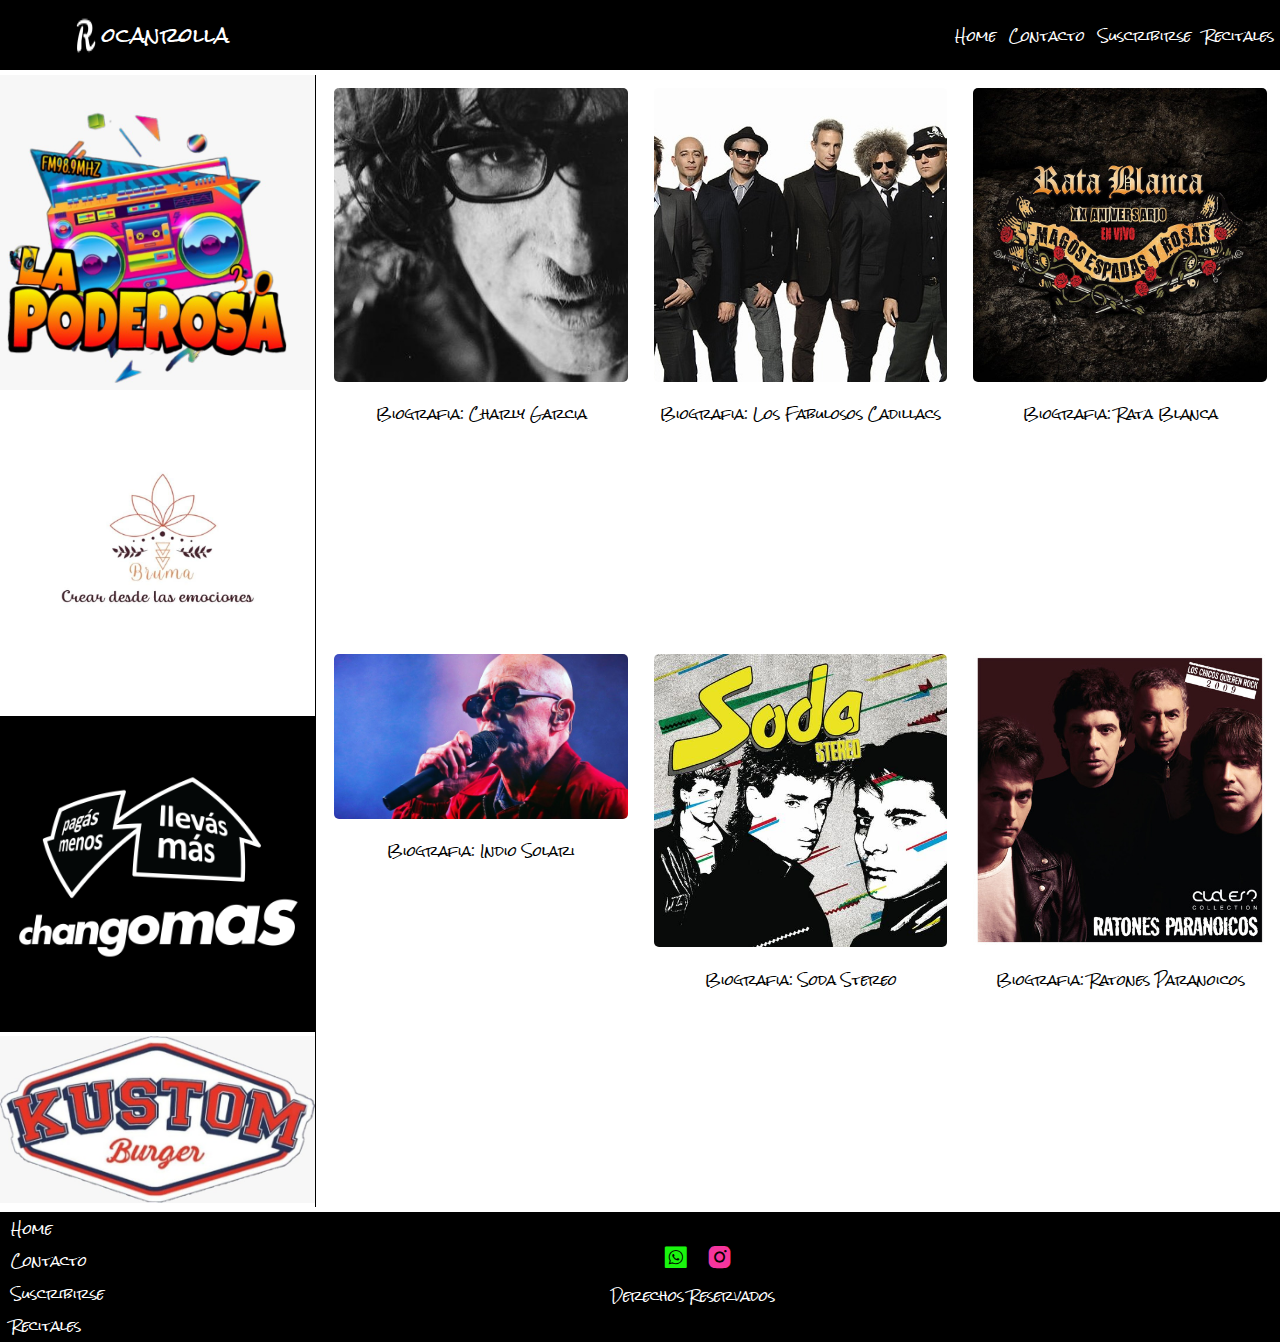
==== index.html @ 93317f5b "Cambios en Carrousel" ====
<!DOCTYPE html>
<html lang="en">
<head>
    <meta charset="UTF-8">
    <meta http-equiv="X-UA-Compatible" content="IE=edge">
    <meta name="viewport" content="width=device-width, initial-scale=1.0">
    <link rel="apple-touch-icon" sizes="180x180" href="favicon/apple-touch-icon.png">
    <link rel="icon" type="image/png" sizes="32x32" href="favicon/favicon-32x32.png">
    <link rel="icon" type="image/png" sizes="16x16" href="favicon/favicon-16x16.png">
    <link rel="manifest" href="favicon/site.webmanifest">
    <link href='https://unpkg.com/boxicons@2.1.4/css/boxicons.min.css' rel='stylesheet'>
    <link rel="stylesheet" href="css/estilo.css">
    <link rel="shortcut icon" href="favicon/favicon.ico" type="image/x-icon">
    <!-- google fonts -->
    <link rel="preconnect" href="https://fonts.googleapis.com">
    <link rel="preconnect" href="https://fonts.gstatic.com" crossorigin>
    <link href="https://fonts.googleapis.com/css2?family=Rock+Salt&family=Ysabeau:wght@1;300&display=swap" rel="stylesheet">    
    <title>Rockanrolla</title>
</head>
<body>
    <header class="header"> 
        <h1>Rockanrolla</h1>
        <nav class="dropdown1">
            <img id="boton1" src="img/pngegg.png" alt="Menu">
            <div class="dropdown-content1">
              <a href="index.html">Home</a>            
              <a href="contacto.html">Contacto</a>
              <a href="suscribirse.html">Suscribirse</a>
              <a href="#recitales.html">Recitales</a>
              
             </div>
        </nav>
        <div class="blank">
            <img src="favicon/favicon-32x32.png" alt="icono Rockanrolla">
            <p><a href="./index.html">ocanrolla</a></p>
        </div>
        <nav class="nav">
            <div><a href="./index.html">Home</a></div>
            <div><a href="./contacto.html">Contacto</a></div>
            <div><a href="./suscribirse.html">Suscribirse</a></div>
            <div><a href="#recitales.html">Recitales</a></div>
        </nav>
      
    </header>
    <aside class="aside">
        <div class="propaganda">
            <a href="http://www.radiotvlapoderosa.com.ar/"><img src="img/lapoderosa.jpeg" alt="imagen La Poderosa FM"></a>
            <a href="https://brumasahumerios.netlify.app/"><img src="img/bruma.jpeg" alt=""></a>
            <a href="https://www.masonline.com.ar/"><img src="img/changomas.png" alt=""></a>
            <a href="https://codocodog7.github.io/"><img src="img/kustom_burguer.jpg" alt=""></a>
        </div>
        <div id="carrusel-contenido">
            <div id="carrusel-caja">
                <div class="carrusel-elemento">
                    <a href="https://brumasahumerios.netlify.app/"> <img class="imagenes" src="img/bruma.jpeg" ></a>
                </div>
                <div class="carrusel-elemento">   
                    <a href="https://www.masonline.com.ar/"><img class="imagenes" src="img/changomas.png"></a>
                </div>
                <div class="carrusel-elemento">   
                    <a href="http://www.radiotvlapoderosa.com.ar/"><img class="imagenes" src="img/lapoderosa.jpeg"></a>
                </div>
                <div class="carrusel-elemento">   
                    <a href="https://codocodog7.github.io/"><img class="imagenes" src="img/kustom_burguer.jpg"></a>
                </div>
            </div>
        </div>
    </aside>
    <main class="main">
        <section class="section">    
            <a href="./charlygarcia.html"><img src="img/CharlyGarcia.jpg" alt="foto Charly Garcia" class="animada"></a>
            <p>Biografia: Charly Garcia</p>
        </section>  
        <section class="section">  
            <a href="./fabulosos.html"><img src="img/fabulososCadillacs.jpg" alt="foto Los Fabulosos Cadillacs"></a>
                <p>Biografia: Los Fabulosos Cadillacs</p>
        </section>    
        <section class="section"> 
            <a href="./ratablanca.html"><img src="img/rataBlanca.jpg" alt="foto Rata Blanca"></a>
            <p>Biografia: Rata Blanca</p>
        </section>  
        <section class="section">         
            <a href="./indiosolari.html"><img src="img/indioSolari.jpg" alt="foto Indio Solari"></a>
            <p>Biografia: Indio Solari</p>
        </section>   
        <section class="section"> 
            <a href="./sodastereo.html"><img src="img/sodaStereo.jpg" alt="foto Soda Stereo"></a>
            <p>Biografia: Soda Stereo</p>
        </section> 
        <section class="section">    
            <a href="./ratones.html"><img src="img/ratonesParanoicos.jpg" alt="Ratones Paranoicos"></a>
            <p>Biografia: Ratones Paranoicos</p>
        </section>     
        
    </main>

    <footer class="footer">
        <div class=" footernav">
            <div><a href="index.html">Home</a></div>
            <div><a href="contacto.html">Contacto</a></div>
            <div><a href="suscribirse.html">Suscribirse</a></div>
            <div><a href="#">Recitales</a></div> 
        </div>
        <div class="ico">
            <a href="https://wa.me/541134683300"><i class='bx bxl-whatsapp-square bx-md' style='color:#1af50e' ></i></a>
            <a href="https://www.instagram.com/drughieri/"><i class='bx bxl-instagram-alt bx-md' style='color:#f5359d'  ></i></a>
            <p>Derechos Reservados</p>
        </div>
    </footer>
</body>
</html>
---- css/estilo.css ----
*{
 padding: 0%;
 margin: 0%;
 font-size: small;
/* font-family: 'Ysabeau', sans-serif; */
}

body {
    display: grid;
    min-height: 100%;
    grid-template-columns: repeat(12, 1fr);
    grid-template-rows: 150px,auto,auto,1fr;
    grid-gap: 5px;
}
h1 {
    font-family: 'Rock Salt', cursive;
    display:none;
    font-weight: bold;
}
.header {
    font-family: 'Rock Salt', cursive;
    display: flex;
    justify-content: flex-end;
    flex-direction: row;
    align-items: center;
    grid-column: 1/-1;
    background-color: black;
    grid-row: 1/2;
    padding-left: 1em;
}
 .header p{
    font-family: 'Rock Salt', cursive;
    color: white;
    align-self: center;
}
header p a {font-family: 'Rock Salt', cursive;
    color: white;
    align-self: center;
    font-size: 1em;
    text-decoration: none;
}
.blank {
    justify-content: flex-end;
    display: inline-flex;
    width:40em;
}
.blank p {
    font-size: 1.5em;
}
.nav {
    width: 100%;
    justify-self: right;
    display: flex;
    justify-content: flex-end;
    align-self: center;
    align-items: center;
}
.nav div {
    display: none;
    padding: 0.5 em;
    margin: 0.5em;

}
.nav div a {
    color: white;
    text-decoration: none;
}

.dropdown1 {
    justify-self: flex-start;
    margin: 0.5;
    padding: 0;
    font-size: 2em;
    display: inline-block;
    position: relative;
    z-index: 3;
  }


  #boton1 {
    margin-top: 0;
    padding: 0.5em;
    font-size: 0.5em;
    background-color:gray;
    border-radius: 5px;
    width: 1em;
  }

.dropdown-content1 {

    display: none;
    position: absolute;
    width: 600%;
    overflow: auto;
    box-shadow: 0px 10px 10px 0px rgba( 0,0,0,1);
  }
.dropdown1:hover .dropdown-content1 {
    display: block;
}

.dropdown-content1 a {
    display: block;
    background-color: grey;
    color: #000000;
    padding: 5px;
    text-decoration: none;
}

.dropdown-content1 a:hover {
    color: rgb(95, 6, 184);

}

.aside {
    grid-column: 1/-1;
    grid-row: 2/3;
    border-bottom: black solid 1px;
}

.aside .propaganda {display:none;}
#carrusel-caja {
    -moz-animation: automatizacion 15s infinite linear;
    -o-animation: automatizacion 15s infinite linear;
    -webkit-animation: automatizacion 15s infinite linear;
    animation: automatizacion 15s infinite linear;
    -webkit-transition: all 0.75s ease;
    -moz-transition: all 0.75s ease;
    -ms-transition: all 0.75s ease;
    -o-transition: all 0.75s ease;
    transition: all 0.75s ease;
    height: 300px;
    width: 300%;
}
#carrusel-contenido {
    display: block;
    margin: 0 auto;
    overflow: hidden;
    text-align: left;
}
.imagenes{
    height: 300px;
    width: 100%;
}
.carrusel-elemento {
    float: left;
    width: 33.333%;
}
@-moz-keyframes automatizacion {
    0% {
        margin-left: 0;
    }
    30% {
        margin-left: 0;
    }
    35% {
        margin-left: -100%;
    }
    65% {
        margin-left: -100%;
    }
    70% {
        margin-left: -200%;
    }
    95% {
        margin-left: -200%;
    }
    100% {
        margin-left: 0;
    }
}
@-webkit-keyframes automatizacion {
    0% {
        margin-left: 0;
    }
    30% {
        margin-left: 0;
    }
    35% {
        margin-left: -100%;
    }
    65% {
        margin-left: -100%;
    }
    70% {
        margin-left: -200%;
    }
    95% {
        margin-left: -200%;
    }
    100% {
        margin-left: 0;
    }
}
@keyframes automatizacion {
    0% {
        margin-left: 0;
    }
    30% {
        margin-left: 0;
    }
    35% {
        margin-left: -100%;
    }
    65% {
        margin-left: -100%;
    }
    70% {
        margin-left: -200%;
    }
    95% {
        margin-left: -200%;
    }
    100% {
        margin-left: 0;
    }
}
@media screen and ( min-width:610px) {
    #carrusel-caja {
        display:none;
    }
    
}
.main {
    font-family: 'Rock Salt', cursive;
    grid-column: 1/-1;
    grid-row: 3/4;
    display: flex;
    flex-direction: column;

}

.section {
    margin-top: 1em;
    max-width: 100%;

}
.section img {
    width: 100%;
    position: relative;
    left: 0;
    transition: transform 0.5s ease-in-out;
}

.section p{
    color: black;
    text-align: center;
}
.section ul  {
    margin-top: 0.5em;
    text-align: left;
    font-size: 1em;
    font-weight: bold;
}
.section ul li {
    font-size: 0.9em;
    font-weight: normal;
}
.article {
    width:100%;
}
.article p {
    font-size: 1em;
    text-align: left;
    margin-bottom: 0.5em;
}

.article .literal {

    margin-top: 0.5em;
    margin-bottom: 0.5em;
    text-align: center;
    font-size: 0.8em;
    font-style: italic;
    background-color: rgb(172, 169, 169);
}

.main1 {
    margin-left:-5em;
    margin-top: 300px;
    width: 100%;
    grid-column: 1/12;
    grid-row: 3/4;
    display: flex;
    flex-direction: column; 
    
}

.main2 {
    margin-left:-5em;
    margin-top: 300px;
    width: 100%;
    grid-column: 1/12;
    grid-row: 2/4;
    display: flex;
    flex-direction: column; 
    font-size: 1.5em;
}

.section1 {
    width:120%;
    margin-top: 1em;
    

}
.section1 img {
    width: 100%;
    position: relative;
    left: 0;
}
.section1 iframe { width: 100%;
    height: auto;
}

.section1 p{
    color: black;
    text-align: left;
}
.section1 ul  {
    list-style: none;
    margin-top: 0.5em;
    text-align: left;
    font-size: 1em;
    font-weight: bold;
}
.section1 ul li {
    margin-top: 0.5em;
    font-size: 0.9em;
    font-weight: normal;
}
.section1 ul li a{
    text-decoration: none;
    color:blue;
}

.footer{
    display: flex;
    grid-column: 1/-1;
    grid-row: 4/5;
    background-color: #000000;
    color: white;
    font-family: 'Rock Salt', cursive;
}
.footer li {
    
    text-decoration: none;
}
.footer a {
    margin-left: 10px;
    text-decoration: none;
    color: white;
}
.footer .ico {
    align-self: center;
    text-align: center;
    width: 100%;

}
.footernav div {
    margin: 0.5px;
    padding: 0.5px;
}
.footernav div a {
    text-decoration: none;
}

/* Formulario: start */
.mainsuscripcion {

    grid-column: 1/-1;
    grid-row: 2/4;
    display: flex;
    flex-direction: column;
    align-items: left;
    


}
#suscripcion legend{
    font-family: 'Ysabeau', sans-serif;
}
form{

    font-family: 'Ysabeau', sans-serif;

    background-image:url(../img/fondo.jpg);
    background-size: cover;
    background-position: center;
    background-repeat: no-repeat;
    color: white;

}


      label {
        display: block;
        margin-bottom: 5px;

      }

      input[type="text"], input[type="email"], input[type="date"],input[type="password"], textarea {
        width: 80%;
        padding: 10px;
        margin-bottom: 20px;
        border-radius: 5px;
        border: 1px solid #cccccc9e;
        background-color: #efebeb;
      }
      input[type="submit"], button[type="reset"] {

        background-color: #122e27;
        color: #fff;
        border-radius: 5px;
        margin-bottom: 15px;
        padding: 10px 10px;
      }

/* Formulario: end */
    .section{
        margin: 1em;

    }
    .section img {
        border-radius: 5px;
        width: 100%;
    }

    .main1 {
        grid-column: 4/-1;
        grid-row: 2/4;
        display:flex;

    }
.alert {
    width: fit-content;
    font-size: 1.5em;
    color: red;
    background-color: white;
    border: 2px red solid;
    border-radius: 4px;
}
.alert-none{display: none;}


@media screen and (min-width:415px){

    .nav div{ display: inline;}
    .dropdown1 {display:none;}
    .blank { width:10em}
    .aside {
        grid-column: 1/4;
        grid-row: 2/4;
        display: flex;
        flex-direction: column;
        border-bottom: none;
        border-right: black solid 1px;

    }

    .main {
        grid-column: 4/-1;
        grid-row: 2/4;
        display: grid;
        grid-template-columns: repeat(3, 1fr);
        grid-template-rows: repeat (2, auto);
    }
    .main1 {
        grid-column: 4/-1;
        grid-row: 2/4;
        display:flex;
        justify-self: center;
        margin: 0;
    }
    .main2 {
        grid-column: 1/-1;
        grid-row: 2/4;
        display:flex;
        justify-self: center;
        margin: 0;
    }
    .section1 { width:100%;}
    .section1 iframe{
        width:100%;
        height: auto;
    }
    #carrusel-contenido {display: none;}
    .aside .propaganda {display: block;}
    .aside .propaganda img {width:100%}

@media screen and (min-width:615px){
    .header {height: 70px;}
    .nav div{ display: inline;}
    .dropdown1 {display:none;}
    .blank { width:20em}
    .aside {
        grid-column: 1/4;
        grid-row: 2/4;
    }
    .main {
        grid-column: 4/-1;
        grid-row: 2/4;
        display: grid;
        grid-template-columns: repeat(3, 1fr);
        grid-template-rows: repeat (2, auto);
    }

    .section{
        margin: 1em;

    }
    .section img {
        margin-bottom: 0.5em;
        border-radius: 5px;
        width: 100%;
    } */

    .main1 {
        grid-column: 4/-1;
        grid-row: 2/4;
        display:flex;
        justify-self: center;
    }
    .main2 {
        grid-column: 1/-1;
        grid-row: 2/4;
        display:flex;
        justify-self: center;
        margin: 0;
        height: 778px;
    }
    .section1 {
        width: 100%;
        margin: 0 auto}
    .section1 div {
        width:70%;
        margin: 0 auto;
        margin-bottom: 10px;}
    .section1 iframe{width:70%;
        
    }
    .article p {
        margin: 0.5em;
        text-align: left;}

    #animada{
        position: relative;
            animation-name: mover-imagen;
            animation-duration: 5s;
            animation-timing-function: ease-in-out;
            animation-iteration-count: infinite;
        }

        @keyframes mover-imagen {
            0% {
                left: 0;
            }

            100% {
                left: calc(100% - 200px);
            }

      }
      .section img:hover {
        transform: scale(1.1);}

}
/* Style Contacto */
#textoContacto p {
    font-family: 'Ysabeau', sans-serif;
    margin: 10px;
    text-align:center;
    font-size: larger;
    font-weight: bolder;
}

.contactos {
    font-family: 'Ysabeau', sans-serif;
    display: block;
    margin-left: 20px;
    margin-top: 8px;
}

.icono {
    margin-left: 10px;
    vertical-align: 35%;
}

#carrusel-contenido {display: none;}
.aside .propaganda {display: block;}
.aside .propaganda img {width:100%}
}
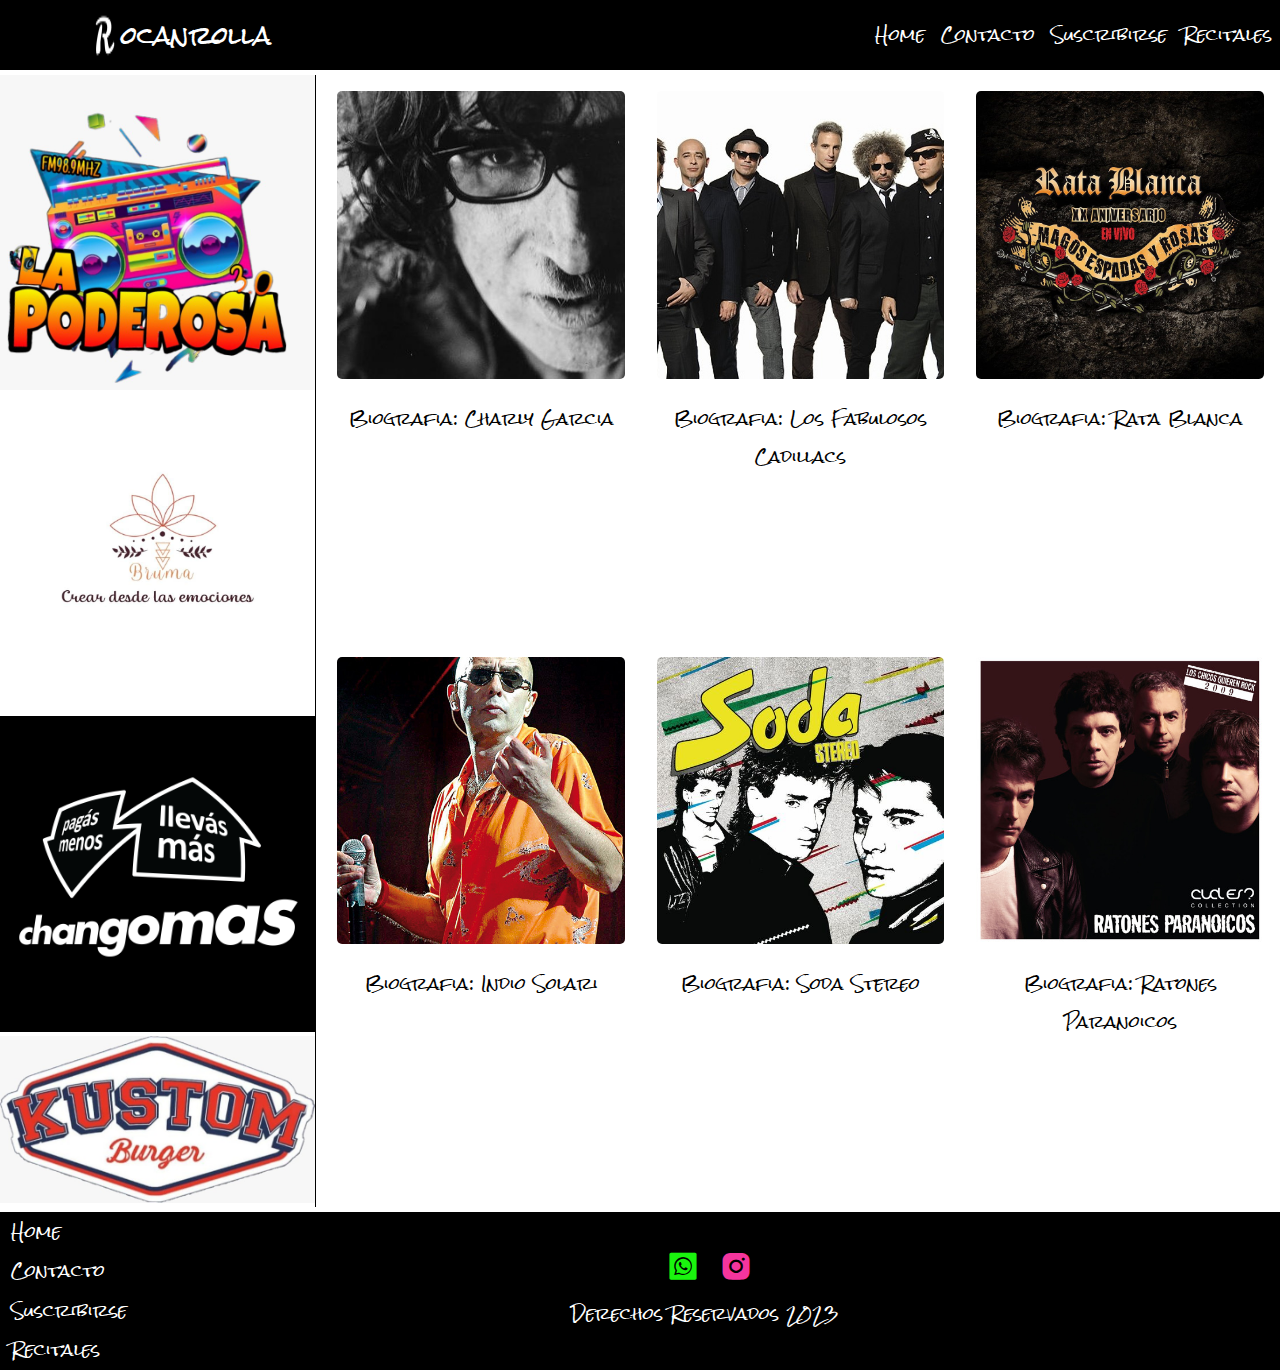
==== commit 8fc76de5: "Cambios Notacion" ====
--- a/index.html
+++ b/index.html
@@ -18,9 +18,12 @@
     <title>Rockanrolla</title>
 </head>
 <body>
+    <!-- Encabezado -->
     <header class="header"> 
         <h1>Rockanrolla</h1>
+        <!-- Menu Hamb -->
         <nav class="dropdown1">
+            <!-- Lista con links y boton -->
             <img id="boton1" src="img/pngegg.png" alt="Menu">
             <div class="dropdown-content1">
               <a href="index.html">Home</a>            
@@ -30,10 +33,12 @@
               
              </div>
         </nav>
+        <!-- Logo -->
         <div class="blank">
             <img src="favicon/favicon-32x32.png" alt="icono Rockanrolla">
             <p><a href="./index.html">ocanrolla</a></p>
         </div>
+        <!-- Menu normal -->
         <nav class="nav">
             <div><a href="./index.html">Home</a></div>
             <div><a href="./contacto.html">Contacto</a></div>
@@ -42,6 +47,7 @@
         </nav>
       
     </header>
+    <!-- Propagandas -->
     <aside class="aside">
         <div class="propaganda">
             <a href="http://www.radiotvlapoderosa.com.ar/"><img src="img/lapoderosa.jpeg" alt="imagen La Poderosa FM"></a>
@@ -49,6 +55,7 @@
             <a href="https://www.masonline.com.ar/"><img src="img/changomas.png" alt=""></a>
             <a href="https://codocodog7.github.io/"><img src="img/kustom_burguer.jpg" alt=""></a>
         </div>
+        <!-- Carrusel con Propagandas -->
         <div id="carrusel-contenido">
             <div id="carrusel-caja">
                 <div class="carrusel-elemento">
@@ -67,6 +74,7 @@
         </div>
     </aside>
     <main class="main">
+        <!-- Imagenes del Menu Principal -->
         <section class="section">    
             <a href="./charlygarcia.html"><img src="img/CharlyGarcia.jpg" alt="foto Charly Garcia" class="animada"></a>
             <p>Biografia: Charly Garcia</p>
@@ -93,18 +101,20 @@
         </section>     
         
     </main>
-
+    <!-- Pie de pagina -->
     <footer class="footer">
+        <!-- Lista con links -->
         <div class=" footernav">
             <div><a href="index.html">Home</a></div>
             <div><a href="contacto.html">Contacto</a></div>
             <div><a href="suscribirse.html">Suscribirse</a></div>
             <div><a href="#">Recitales</a></div> 
         </div>
+        <!-- Iconos contacto -->
         <div class="ico">
             <a href="https://wa.me/541134683300"><i class='bx bxl-whatsapp-square bx-md' style='color:#1af50e' ></i></a>
             <a href="https://www.instagram.com/drughieri/"><i class='bx bxl-instagram-alt bx-md' style='color:#f5359d'  ></i></a>
-            <p>Derechos Reservados</p>
+            <p>Derechos Reservados 2023</p>
         </div>
     </footer>
 </body>
--- a/css/estilo.css
+++ b/css/estilo.css
@@ -1,10 +1,11 @@
+/* Estilo general */
 *{
  padding: 0%;
  margin: 0%;
- font-size: small;
+ font-size: 16px;
 /* font-family: 'Ysabeau', sans-serif; */
 }
-
+/* Grid para el maquetado principal */
 body {
     display: grid;
     min-height: 100%;
@@ -12,11 +13,9 @@
     grid-template-rows: 150px,auto,auto,1fr;
     grid-gap: 5px;
 }
-h1 {
-    font-family: 'Rock Salt', cursive;
-    display:none;
-    font-weight: bold;
-}
+h1 {display:none;}
+
+/* Encabezado Flex*/
 .header {
     font-family: 'Rock Salt', cursive;
     display: flex;
@@ -28,25 +27,33 @@
     grid-row: 1/2;
     padding-left: 1em;
 }
+/* Fuente Logo encabezado */
  .header p{
     font-family: 'Rock Salt', cursive;
     color: white;
     align-self: center;
 }
+
+/* Links Encabezado */
 header p a {font-family: 'Rock Salt', cursive;
     color: white;
     align-self: center;
     font-size: 1em;
     text-decoration: none;
 }
+
+/* Clase Logo */
 .blank {
     justify-content: flex-end;
     display: inline-flex;
-    width:40em;
-}
+    width:100em;
+}
+
 .blank p {
     font-size: 1.5em;
 }
+
+/* Menu normal */
 .nav {
     width: 100%;
     justify-self: right;
@@ -55,17 +62,22 @@
     align-self: center;
     align-items: center;
 }
+
+/* Contenedor Menu */
 .nav div {
     display: none;
     padding: 0.5 em;
     margin: 0.5em;
-
-}
+}
+
+/* Links Contenedor */
 .nav div a {
     color: white;
     text-decoration: none;
 }
 
+/* Menu Hamb */
+/* Contenedor */
 .dropdown1 {
     justify-self: flex-start;
     margin: 0.5;
@@ -76,16 +88,17 @@
     z-index: 3;
   }
 
-
+/* Boton con imagen */
   #boton1 {
     margin-top: 0;
     padding: 0.5em;
     font-size: 0.5em;
-    background-color:gray;
+    background-color:white;
     border-radius: 5px;
     width: 1em;
   }
 
+  /* Contenedor Lista Desplegable */
 .dropdown-content1 {
 
     display: none;
@@ -94,30 +107,40 @@
     overflow: auto;
     box-shadow: 0px 10px 10px 0px rgba( 0,0,0,1);
   }
+
+/* Accion Mostrar Menu */
 .dropdown1:hover .dropdown-content1 {
     display: block;
 }
-
+/* Lista Desplegable */
 .dropdown-content1 a {
     display: block;
     background-color: grey;
     color: #000000;
     padding: 5px;
+    border:2px black solid;
     text-decoration: none;
 }
 
+/* Accion Cambiar Color */
 .dropdown-content1 a:hover {
-    color: rgb(95, 6, 184);
-
-}
-
+    color: white;
+
+}
+
+/* Propagandas */
+/* Contenedor  */
 .aside {
     grid-column: 1/-1;
     grid-row: 2/3;
     border-bottom: black solid 1px;
 }
 
+/* No mostrar Imagenes Fijas */
 .aside .propaganda {display:none;}
+
+/* Carrusel */
+/* Contenedor con animaciones */
 #carrusel-caja {
     -moz-animation: automatizacion 15s infinite linear;
     -o-animation: automatizacion 15s infinite linear;
@@ -129,40 +152,52 @@
     -o-transition: all 0.75s ease;
     transition: all 0.75s ease;
     height: 300px;
-    width: 300%;
-}
+    width: 400%;
+}
+/* Contenedores Imagenes */
 #carrusel-contenido {
     display: block;
     margin: 0 auto;
     overflow: hidden;
     text-align: left;
 }
+
 .imagenes{
     height: 300px;
     width: 100%;
 }
+/* Cada imagen */
 .carrusel-elemento {
     float: left;
-    width: 33.333%;
-}
+    width: 25%;
+}
+
+/* Transiciones */
+
 @-moz-keyframes automatizacion {
     0% {
         margin-left: 0;
     }
-    30% {
-        margin-left: 0;
-    }
-    35% {
+    20% {
+        margin-left: 0;
+    }
+    25% {
         margin-left: -100%;
     }
-    65% {
+    45% {
         margin-left: -100%;
+    }
+    50% {
+        margin-left: -200%;
     }
     70% {
         margin-left: -200%;
     }
-    95% {
-        margin-left: -200%;
+    75% {
+        margin-left: -300%;
+    }
+    99% {
+        margin-left: -300%;
     }
     100% {
         margin-left: 0;
@@ -172,20 +207,26 @@
     0% {
         margin-left: 0;
     }
-    30% {
-        margin-left: 0;
-    }
-    35% {
+    20% {
+        margin-left: 0;
+    }
+    25% {
         margin-left: -100%;
     }
-    65% {
+    45% {
         margin-left: -100%;
+    }
+    50% {
+        margin-left: -200%;
     }
     70% {
         margin-left: -200%;
     }
-    95% {
-        margin-left: -200%;
+    75% {
+        margin-left: -300%;
+    }
+    99% {
+        margin-left: -300%;
     }
     100% {
         margin-left: 0;
@@ -195,31 +236,33 @@
     0% {
         margin-left: 0;
     }
-    30% {
-        margin-left: 0;
-    }
-    35% {
+    20% {
+        margin-left: 0;
+    }
+    25% {
         margin-left: -100%;
     }
-    65% {
+    45% {
         margin-left: -100%;
+    }
+    50% {
+        margin-left: -200%;
     }
     70% {
         margin-left: -200%;
     }
-    95% {
-        margin-left: -200%;
+    75% {
+        margin-left: -300%;
+    }
+    99% {
+        margin-left: -300%;
     }
     100% {
         margin-left: 0;
     }
 }
-@media screen and ( min-width:610px) {
-    #carrusel-caja {
-        display:none;
-    }
-    
-}
+
+/* Contenedor Principal  */
 .main {
     font-family: 'Rock Salt', cursive;
     grid-column: 1/-1;
@@ -229,11 +272,13 @@
 
 }
 
+/* Contenedor Secundario */
 .section {
     margin-top: 1em;
     max-width: 100%;
 
 }
+
 .section img {
     width: 100%;
     position: relative;
@@ -245,16 +290,20 @@
     color: black;
     text-align: center;
 }
+
 .section ul  {
     margin-top: 0.5em;
     text-align: left;
     font-size: 1em;
     font-weight: bold;
 }
+
 .section ul li {
     font-size: 0.9em;
     font-weight: normal;
 }
+
+/* Contenedor Textos */
 .article {
     width:100%;
 }
@@ -264,6 +313,7 @@
     margin-bottom: 0.5em;
 }
 
+/* Texto Destacado */
 .article .literal {
 
     margin-top: 0.5em;
@@ -274,9 +324,10 @@
     background-color: rgb(172, 169, 169);
 }
 
-.main1 {
-    margin-left:-5em;
-    margin-top: 300px;
+/* Contendor Principal Paginas de Bandas */
+.mainBanda {
+    
+    margin-left: 10px;
     width: 100%;
     grid-column: 1/12;
     grid-row: 3/4;
@@ -285,36 +336,29 @@
     
 }
 
-.main2 {
-    margin-left:-5em;
-    margin-top: 300px;
-    width: 100%;
-    grid-column: 1/12;
-    grid-row: 2/4;
-    display: flex;
-    flex-direction: column; 
-    font-size: 1.5em;
-}
-
+/* Contenedor Secundario Bandas */
 .section1 {
-    width:120%;
+    width:100%;
     margin-top: 1em;
-    
-
-}
+}
+
+/* Imagenes */
 .section1 img {
     width: 100%;
     position: relative;
     left: 0;
 }
+/* Ifame */
 .section1 iframe { width: 100%;
-    height: auto;
-}
-
+    height: 300px;
+}
+
+/* Textos */
 .section1 p{
     color: black;
     text-align: left;
 }
+/* Listas */
 .section1 ul  {
     list-style: none;
     margin-top: 0.5em;
@@ -327,11 +371,14 @@
     font-size: 0.9em;
     font-weight: normal;
 }
+/* Links Lista */
 .section1 ul li a{
     text-decoration: none;
     color:blue;
 }
 
+/* Pie de pagina */
+/* Conenedor */
 .footer{
     display: flex;
     grid-column: 1/-1;
@@ -340,25 +387,33 @@
     color: white;
     font-family: 'Rock Salt', cursive;
 }
+/* Lista Menu*/
 .footer li {
     
     text-decoration: none;
 }
+
+/* Links Menu */
 .footer a {
     margin-left: 10px;
     text-decoration: none;
     color: white;
 }
+
+/* Iconos Contacto */
 .footer .ico {
     align-self: center;
     text-align: center;
     width: 100%;
 
 }
+
+/* Contenedores Secundarios */
 .footernav div {
     margin: 0.5px;
     padding: 0.5px;
 }
+
 .footernav div a {
     text-decoration: none;
 }
@@ -425,27 +480,59 @@
     }
 
     .main1 {
+        
         grid-column: 4/-1;
         grid-row: 2/4;
         display:flex;
 
     }
-.alert {
-    width: fit-content;
+
+
+/* Style Contacto */
+/* Contenedor Principal Contactos */
+.mainContacto {
+    width: 100%;
+    grid-column: 1/12;
+    grid-row: 2/4;
+    display: flex;
+    flex-direction: column; 
     font-size: 1.5em;
-    color: red;
-    background-color: white;
-    border: 2px red solid;
-    border-radius: 4px;
-}
-.alert-none{display: none;}
-
+}
+
+#textoContacto p {
+    font-family: 'Ysabeau', sans-serif;
+    margin: 10px;
+    text-align:center;
+    font-size: larger;
+    font-weight: bolder;
+}
+
+.contactos {
+    font-family: 'Ysabeau', sans-serif;
+    display: block;
+    margin-left: 20px;
+    margin-top: 8px;
+}
+
+.icono {
+    margin-left: 10px;
+    vertical-align: 35%;
+}
+
+
+
+/* Media para pantallas mayores a 415px */
 
 @media screen and (min-width:415px){
-
-    .nav div{ display: inline;}
-    .dropdown1 {display:none;}
-    .blank { width:10em}
+    
+    /* Esconder Carrusel */
+    #carrusel-caja {
+        display:none;
+    }
+    /* Ensanchas contenedor de logo */
+    .blank { width:100em}
+
+    /* Ubicar Aside al Costado */
     .aside {
         grid-column: 1/4;
         grid-row: 2/4;
@@ -456,21 +543,22 @@
 
     }
 
+    /* Mover Main a la Derecha */
     .main {
         grid-column: 4/-1;
         grid-row: 2/4;
         display: grid;
-        grid-template-columns: repeat(3, 1fr);
+        grid-template-columns: repeat(2, 1fr);
         grid-template-rows: repeat (2, auto);
     }
-    .main1 {
+    .mainBanda {
         grid-column: 4/-1;
         grid-row: 2/4;
         display:flex;
         justify-self: center;
         margin: 0;
     }
-    .main2 {
+    .mainContacto {
         grid-column: 1/-1;
         grid-row: 2/4;
         display:flex;
@@ -480,12 +568,20 @@
     .section1 { width:100%;}
     .section1 iframe{
         width:100%;
-        height: auto;
-    }
+        height: 300px;
+    }
+    
+    /* Esconder Carrusel */
     #carrusel-contenido {display: none;}
+    
+    /* Mostrar Aside con Propagandas */
     .aside .propaganda {display: block;}
     .aside .propaganda img {width:100%}
 
+
+}
+
+/* Media para pantallas mayores a 615px */
 @media screen and (min-width:615px){
     .header {height: 70px;}
     .nav div{ display: inline;}
@@ -534,12 +630,16 @@
         width:70%;
         margin: 0 auto;
         margin-bottom: 10px;}
-    .section1 iframe{width:70%;
+    .section1 iframe{
+        width:70%;
+        height: 300px;
         
     }
     .article p {
         margin: 0.5em;
         text-align: left;}
+
+    /* Animacion Imagenes Menu Principal */
 
     #animada{
         position: relative;
@@ -563,28 +663,4 @@
         transform: scale(1.1);}
 
 }
-/* Style Contacto */
-#textoContacto p {
-    font-family: 'Ysabeau', sans-serif;
-    margin: 10px;
-    text-align:center;
-    font-size: larger;
-    font-weight: bolder;
-}
-
-.contactos {
-    font-family: 'Ysabeau', sans-serif;
-    display: block;
-    margin-left: 20px;
-    margin-top: 8px;
-}
-
-.icono {
-    margin-left: 10px;
-    vertical-align: 35%;
-}
-
-#carrusel-contenido {display: none;}
-.aside .propaganda {display: block;}
-.aside .propaganda img {width:100%}
-}+
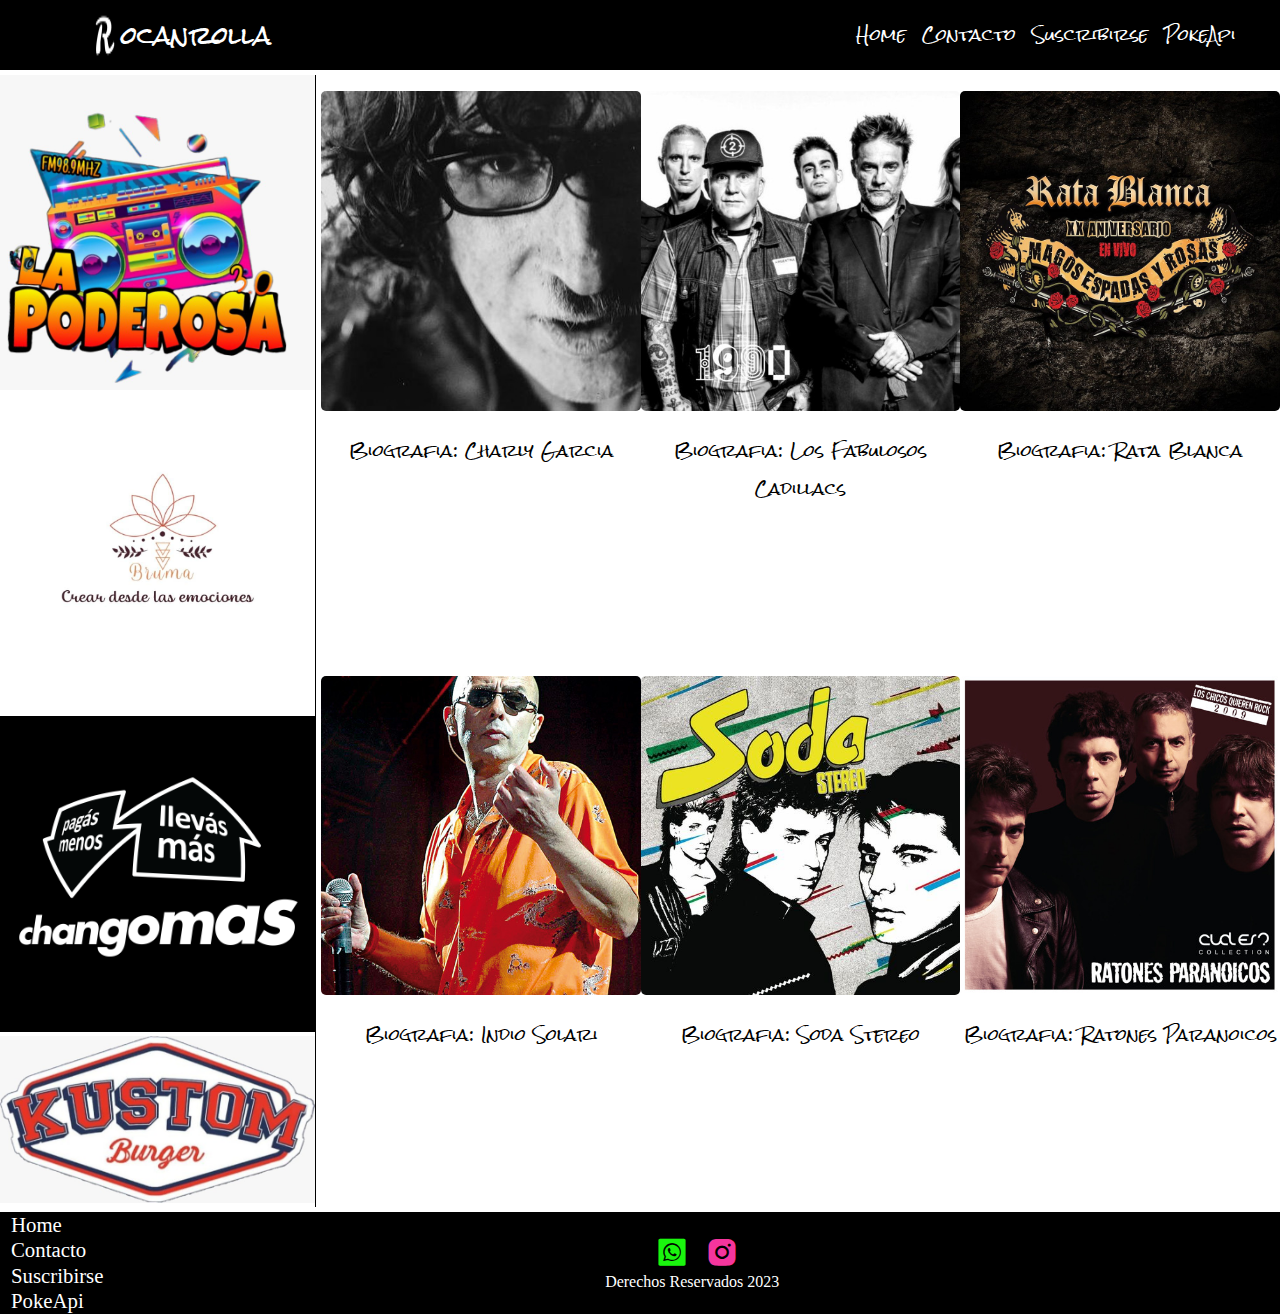
==== commit 88480d4c: "Poke apiData" ====
--- a/index.html
+++ b/index.html
@@ -29,7 +29,7 @@
               <a href="index.html">Home</a>            
               <a href="contacto.html">Contacto</a>
               <a href="suscribirse.html">Suscribirse</a>
-              <a href="#recitales.html">Recitales</a>
+              <a href="pokeApi.html">PokeApi</a>
               
              </div>
         </nav>
@@ -43,7 +43,7 @@
             <div><a href="./index.html">Home</a></div>
             <div><a href="./contacto.html">Contacto</a></div>
             <div><a href="./suscribirse.html">Suscribirse</a></div>
-            <div><a href="#recitales.html">Recitales</a></div>
+            <div><a href="pokeApi.html">PokeApi</a>div>
         </nav>
       
     </header>
@@ -108,7 +108,7 @@
             <div><a href="index.html">Home</a></div>
             <div><a href="contacto.html">Contacto</a></div>
             <div><a href="suscribirse.html">Suscribirse</a></div>
-            <div><a href="#">Recitales</a></div> 
+            <div><a href="pokeApi.html">PokeApi</a></div> 
         </div>
         <!-- Iconos contacto -->
         <div class="ico">
--- a/css/estilo.css
+++ b/css/estilo.css
@@ -275,14 +275,11 @@
 /* Contenedor Secundario */
 .section {
     margin-top: 1em;
-    max-width: 100%;
-
+    width: 100%;
 }
 
 .section img {
     width: 100%;
-    position: relative;
-    left: 0;
     transition: transform 0.5s ease-in-out;
 }
 
@@ -291,17 +288,6 @@
     text-align: center;
 }
 
-.section ul  {
-    margin-top: 0.5em;
-    text-align: left;
-    font-size: 1em;
-    font-weight: bold;
-}
-
-.section ul li {
-    font-size: 0.9em;
-    font-weight: normal;
-}
 
 /* Contenedor Textos */
 .article {
@@ -385,16 +371,16 @@
     grid-row: 4/5;
     background-color: #000000;
     color: white;
-    font-family: 'Rock Salt', cursive;
+    font-family:'Times New Roman', Times, serif;
+    
 }
 /* Lista Menu*/
-.footer li {
-    
-    text-decoration: none;
-}
+.footer li {text-decoration: none;}
 
 /* Links Menu */
 .footer a {
+    margin-bottom: 15px;
+    font-size: 1.3em;
     margin-left: 10px;
     text-decoration: none;
     color: white;
@@ -470,22 +456,6 @@
       }
 
 /* Formulario: end */
-    .section{
-        margin: 1em;
-
-    }
-    .section img {
-        border-radius: 5px;
-        width: 100%;
-    }
-
-    .main1 {
-        
-        grid-column: 4/-1;
-        grid-row: 2/4;
-        display:flex;
-
-    }
 
 
 /* Style Contacto */
@@ -599,15 +569,12 @@
         grid-template-rows: repeat (2, auto);
     }
 
-    .section{
-        margin: 1em;
-
-    }
+    
     .section img {
         margin-bottom: 0.5em;
         border-radius: 5px;
         width: 100%;
-    } */
+    } 
 
     .main1 {
         grid-column: 4/-1;
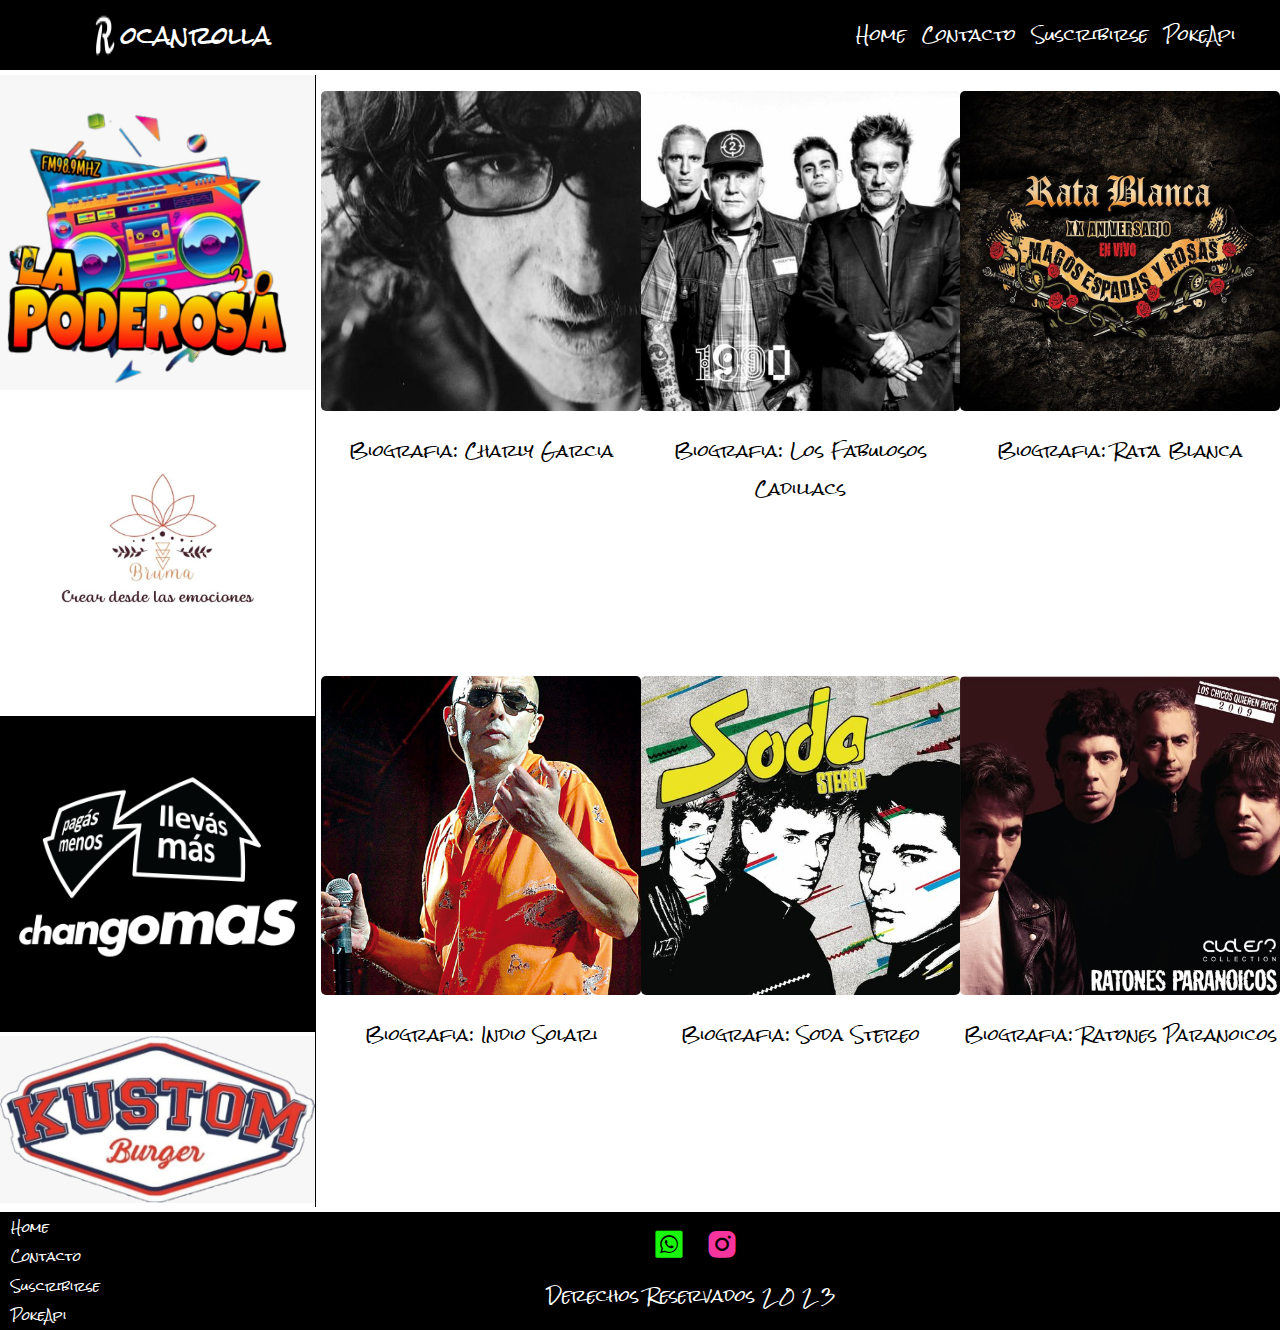
==== commit 28750b2d: "footer letra" ====
--- a/index.html
+++ b/index.html
@@ -114,7 +114,7 @@
         <div class="ico">
             <a href="https://wa.me/541134683300"><i class='bx bxl-whatsapp-square bx-md' style='color:#1af50e' ></i></a>
             <a href="https://www.instagram.com/drughieri/"><i class='bx bxl-instagram-alt bx-md' style='color:#f5359d'  ></i></a>
-            <p>Derechos Reservados 2023</p>
+            <p>Derechos Reservados 2 0 2 3</p>
         </div>
     </footer>
 </body>
--- a/css/estilo.css
+++ b/css/estilo.css
@@ -366,6 +366,7 @@
 /* Pie de pagina */
 /* Conenedor */
 .footer{
+    
     display: flex;
     grid-column: 1/-1;
     grid-row: 4/5;
@@ -388,6 +389,7 @@
 
 /* Iconos Contacto */
 .footer .ico {
+    font-family: 'Rock Salt', cursive;
     align-self: center;
     text-align: center;
     width: 100%;
@@ -396,6 +398,8 @@
 
 /* Contenedores Secundarios */
 .footernav div {
+    font-family: 'Rock Salt', cursive;
+    font-size:xx-small;
     margin: 0.5px;
     padding: 0.5px;
 }
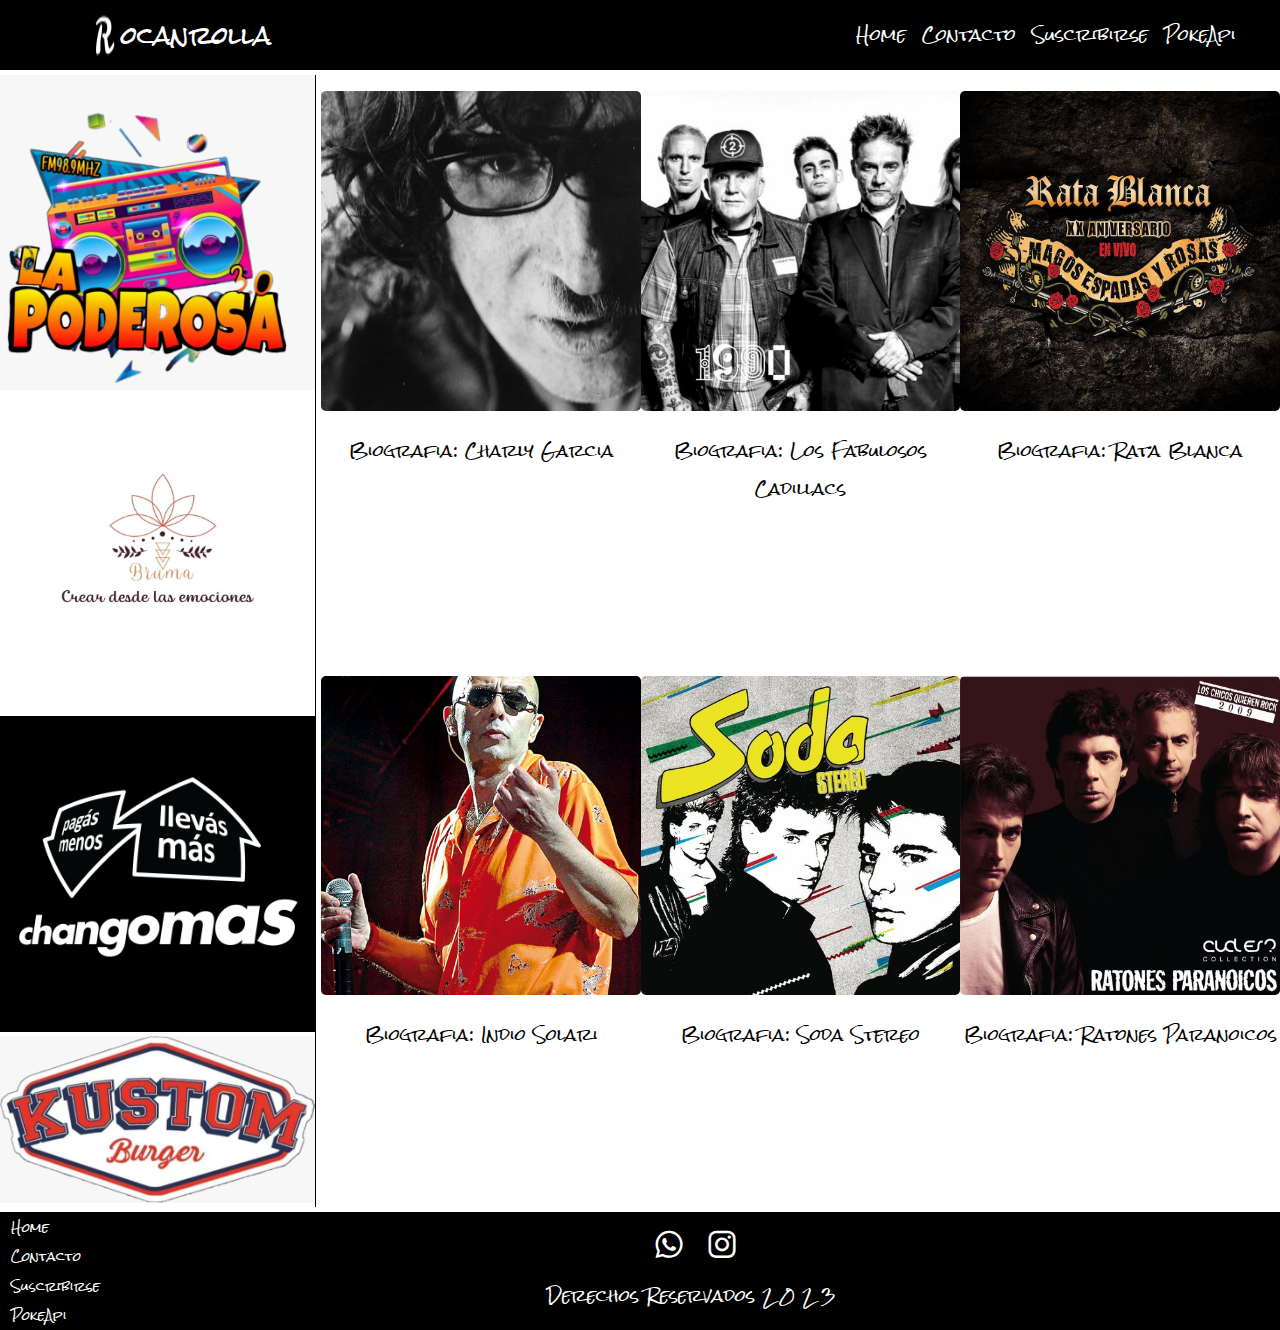
==== commit dc99a4bf: "Cambios iconos de contacto en footer" ====
--- a/index.html
+++ b/index.html
@@ -112,8 +112,8 @@
         </div>
         <!-- Iconos contacto -->
         <div class="ico">
-            <a href="https://wa.me/541134683300"><i class='bx bxl-whatsapp-square bx-md' style='color:#1af50e' ></i></a>
-            <a href="https://www.instagram.com/drughieri/"><i class='bx bxl-instagram-alt bx-md' style='color:#f5359d'  ></i></a>
+            <a href="https://wa.me/541134683300"><i class='bx bxl-whatsapp bx-md' style='color:#ffffff'  ></i></a>
+            <a href="https://www.instagram.com/drughieri/"><i class='bx bxl-instagram bx-md' style='color:#ffffff'  ></i></a>
             <p>Derechos Reservados 2 0 2 3</p>
         </div>
     </footer>
--- a/css/estilo.css
+++ b/css/estilo.css
@@ -466,6 +466,7 @@
 /* Contenedor Principal Contactos */
 .mainContacto {
     width: 100%;
+    min-height: 500px;
     grid-column: 1/12;
     grid-row: 2/4;
     display: flex;
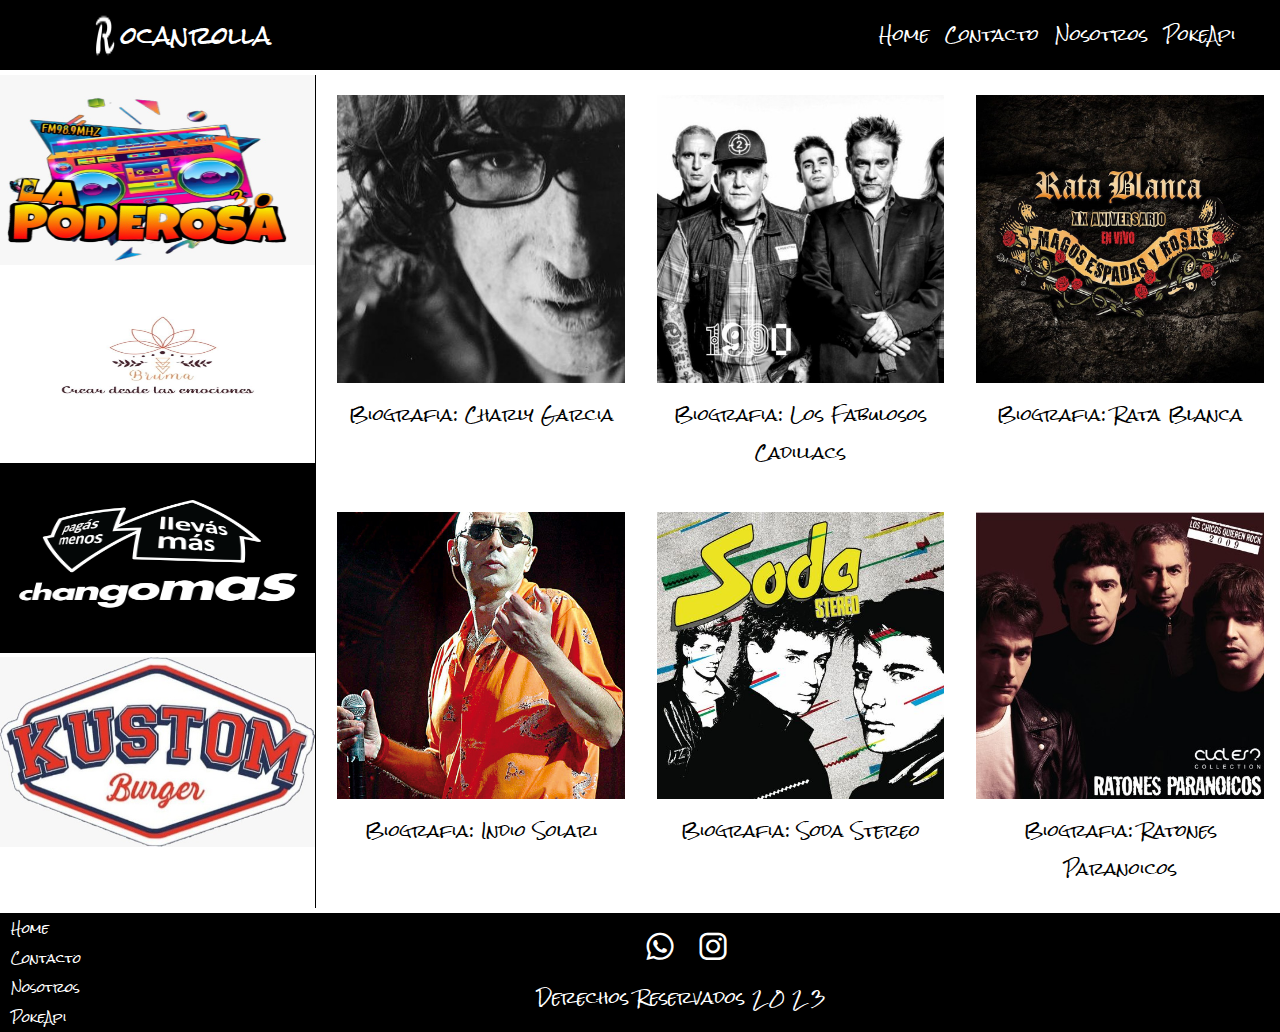
==== commit e19a12d1: "Cambios por Revision" ====
--- a/index.html
+++ b/index.html
@@ -28,7 +28,7 @@
             <div class="dropdown-content1">
               <a href="index.html">Home</a>            
               <a href="contacto.html">Contacto</a>
-              <a href="suscribirse.html">Suscribirse</a>
+              <a href="quienesSomos.html">Nosotros</a>
               <a href="pokeApi.html">PokeApi</a>
               
              </div>
@@ -42,7 +42,7 @@
         <nav class="nav">
             <div><a href="./index.html">Home</a></div>
             <div><a href="./contacto.html">Contacto</a></div>
-            <div><a href="./suscribirse.html">Suscribirse</a></div>
+            <div><a href="quienesSomos.html">Nosotros</a></div>
             <div><a href="pokeApi.html">PokeApi</a>div>
         </nav>
       
@@ -107,7 +107,7 @@
         <div class=" footernav">
             <div><a href="index.html">Home</a></div>
             <div><a href="contacto.html">Contacto</a></div>
-            <div><a href="suscribirse.html">Suscribirse</a></div>
+            <div><a href="quienesSomos.html">Nosotros</a></div>
             <div><a href="pokeApi.html">PokeApi</a></div> 
         </div>
         <!-- Iconos contacto -->
--- a/css/estilo.css
+++ b/css/estilo.css
@@ -133,7 +133,6 @@
 .aside {
     grid-column: 1/-1;
     grid-row: 2/3;
-    border-bottom: black solid 1px;
 }
 
 /* No mostrar Imagenes Fijas */
@@ -151,7 +150,7 @@
     -ms-transition: all 0.75s ease;
     -o-transition: all 0.75s ease;
     transition: all 0.75s ease;
-    height: 300px;
+    height: 150px;
     width: 400%;
 }
 /* Contenedores Imagenes */
@@ -163,7 +162,7 @@
 }
 
 .imagenes{
-    height: 300px;
+    height: 180px;
     width: 100%;
 }
 /* Cada imagen */
@@ -415,7 +414,7 @@
     grid-row: 2/4;
     display: flex;
     flex-direction: column;
-    align-items: left;
+    align-items: center;
     
 
 
@@ -426,12 +425,12 @@
 form{
 
     font-family: 'Ysabeau', sans-serif;
-
-    background-image:url(../img/fondo.jpg);
+    
+    /* background-image:url(../img/fondo.jpg);
     background-size: cover;
     background-position: center;
     background-repeat: no-repeat;
-    color: white;
+    color: white; */
 
 }
 
@@ -439,11 +438,12 @@
       label {
         display: block;
         margin-bottom: 5px;
-
+        margin-left: 40px;
       }
 
       input[type="text"], input[type="email"], input[type="date"],input[type="password"], textarea {
-        width: 80%;
+        margin-left: 40px;
+        width: 60%;
         padding: 10px;
         margin-bottom: 20px;
         border-radius: 5px;
@@ -509,10 +509,12 @@
 
     /* Ubicar Aside al Costado */
     .aside {
+        
         grid-column: 1/4;
         grid-row: 2/4;
         display: flex;
         flex-direction: column;
+        align-items: center;
         border-bottom: none;
         border-right: black solid 1px;
 
@@ -540,6 +542,9 @@
         justify-self: center;
         margin: 0;
     }
+    .section {
+        margin: 20px auto;
+        width:90%}
     .section1 { width:100%;}
     .section1 iframe{
         width:100%;
@@ -551,7 +556,12 @@
     
     /* Mostrar Aside con Propagandas */
     .aside .propaganda {display: block;}
-    .aside .propaganda img {width:100%}
+    
+    .aside .propaganda img {
+        width:100%;
+        height: 190px;
+        margin:0 auto;
+    }
 
 
 }
@@ -573,13 +583,6 @@
         grid-template-columns: repeat(3, 1fr);
         grid-template-rows: repeat (2, auto);
     }
-
-    
-    .section img {
-        margin-bottom: 0.5em;
-        border-radius: 5px;
-        width: 100%;
-    } 
 
     .main1 {
         grid-column: 4/-1;
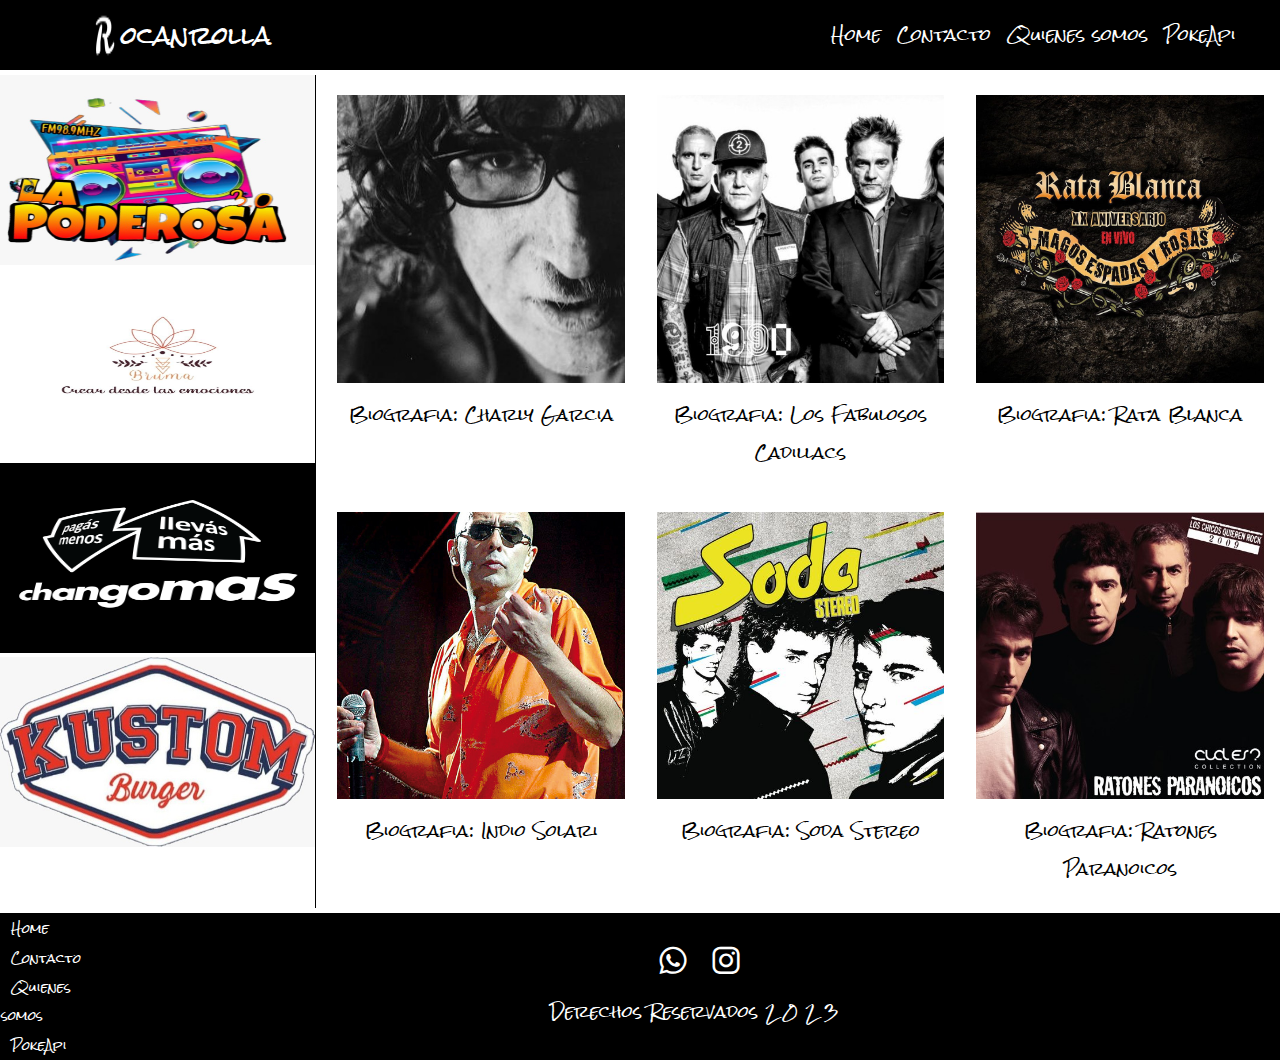
==== commit 4b39431f: "agregado de texto en quienessomos.html y cambio en el nav y footer de nosotros a quienes somos" ====
--- a/index.html
+++ b/index.html
@@ -28,7 +28,7 @@
             <div class="dropdown-content1">
               <a href="index.html">Home</a>            
               <a href="contacto.html">Contacto</a>
-              <a href="quienesSomos.html">Nosotros</a>
+              <a href="quienesSomos.html">Quienes somos</a>
               <a href="pokeApi.html">PokeApi</a>
               
              </div>
@@ -42,7 +42,7 @@
         <nav class="nav">
             <div><a href="./index.html">Home</a></div>
             <div><a href="./contacto.html">Contacto</a></div>
-            <div><a href="quienesSomos.html">Nosotros</a></div>
+            <div><a href="quienesSomos.html">Quienes somos</a></div>
             <div><a href="pokeApi.html">PokeApi</a>div>
         </nav>
       
@@ -107,7 +107,7 @@
         <div class=" footernav">
             <div><a href="index.html">Home</a></div>
             <div><a href="contacto.html">Contacto</a></div>
-            <div><a href="quienesSomos.html">Nosotros</a></div>
+            <div><a href="quienesSomos.html">Quienes somos</a></div>
             <div><a href="pokeApi.html">PokeApi</a></div> 
         </div>
         <!-- Iconos contacto -->
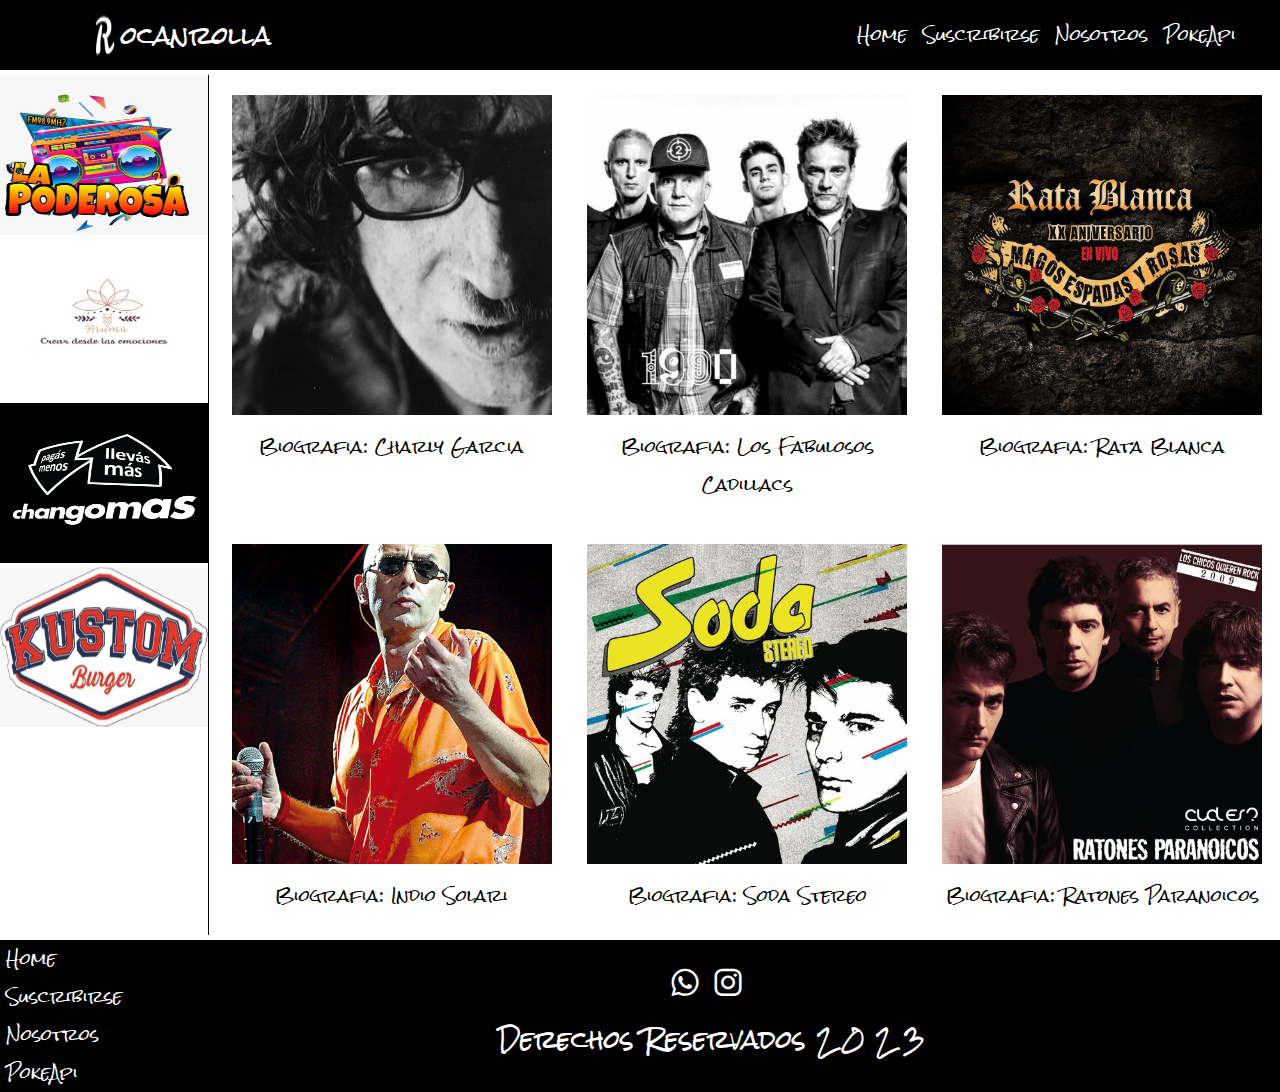
==== commit acc3c50e: "Cambios de Estilo y links varios" ====
--- a/index.html
+++ b/index.html
@@ -27,8 +27,8 @@
             <img id="boton1" src="img/pngegg.png" alt="Menu">
             <div class="dropdown-content1">
               <a href="index.html">Home</a>            
-              <a href="contacto.html">Contacto</a>
-              <a href="quienesSomos.html">Quienes somos</a>
+              <a href="suscripcion.html">Suscribirse</a>
+              <a href="nosotros.html">Nosotros</a>
               <a href="pokeApi.html">PokeApi</a>
               
              </div>
@@ -41,8 +41,8 @@
         <!-- Menu normal -->
         <nav class="nav">
             <div><a href="./index.html">Home</a></div>
-            <div><a href="./contacto.html">Contacto</a></div>
-            <div><a href="quienesSomos.html">Quienes somos</a></div>
+            <div><a href="suscripcion.html">Suscribirse</a></div>
+            <div><a href="nosotros.html">Nosotros</a></div>
             <div><a href="pokeApi.html">PokeApi</a>div>
         </nav>
       
@@ -106,8 +106,8 @@
         <!-- Lista con links -->
         <div class=" footernav">
             <div><a href="index.html">Home</a></div>
-            <div><a href="contacto.html">Contacto</a></div>
-            <div><a href="quienesSomos.html">Quienes somos</a></div>
+            <div><a href="suscripcion.html">Suscribirse</a></div>
+            <div><a href="nosotros.html">Nosotros</a></div>
             <div><a href="pokeApi.html">PokeApi</a></div> 
         </div>
         <!-- Iconos contacto -->
--- a/css/estilo.css
+++ b/css/estilo.css
@@ -378,10 +378,10 @@
 .footer li {text-decoration: none;}
 
 /* Links Menu */
-.footer a {
+.footer .footernav a {
+   
     margin-bottom: 15px;
-    font-size: 1.3em;
-    margin-left: 10px;
+    margin-left: 5px;
     text-decoration: none;
     color: white;
 }
@@ -394,18 +394,18 @@
     width: 100%;
 
 }
+.footer .ico p {
+    margin-left: 10px;
+    font-size: 0.8em;}
 
 /* Contenedores Secundarios */
-.footernav div {
+.footernav div a {
     font-family: 'Rock Salt', cursive;
-    font-size:xx-small;
-    margin: 0.5px;
+    font-size:0.5em;
+    margin: 10px;
     padding: 0.5px;
 }
 
-.footernav div a {
-    text-decoration: none;
-}
 
 /* Formulario: start */
 .mainsuscripcion {
@@ -473,13 +473,21 @@
     flex-direction: column; 
     font-size: 1.5em;
 }
-
+#textoContacto h2 {
+    font-family: 'Ysabeau', sans-serif;
+    font-size: 2em;
+    font-weight: bolder;
+    text-align: center;
+    margin-bottom: 15px;
+}
 #textoContacto p {
     font-family: 'Ysabeau', sans-serif;
     margin: 10px;
-    text-align:center;
+    text-align:left;
     font-size: larger;
-    font-weight: bolder;
+    font-weight: bold;
+    margin-bottom: 40px;
+
 }
 
 .contactos {
@@ -510,7 +518,7 @@
     /* Ubicar Aside al Costado */
     .aside {
         
-        grid-column: 1/4;
+        grid-column: 1/3;
         grid-row: 2/4;
         display: flex;
         flex-direction: column;
@@ -522,7 +530,7 @@
 
     /* Mover Main a la Derecha */
     .main {
-        grid-column: 4/-1;
+        grid-column: 3/-1;
         grid-row: 2/4;
         display: grid;
         grid-template-columns: repeat(2, 1fr);
@@ -559,10 +567,21 @@
     
     .aside .propaganda img {
         width:100%;
-        height: 190px;
+        height: 160px;
         margin:0 auto;
     }
-
+    .footer .ico p {
+        margin-left: 10px;
+        font-size: 1.5em;}
+    
+    /* Contenedores Secundarios */
+    .footernav div a {
+        font-family: 'Rock Salt', cursive;
+        font-size:1em;
+        margin: 10px;
+        padding: 0.5px;
+    }
+    
 
 }
 
@@ -573,11 +592,11 @@
     .dropdown1 {display:none;}
     .blank { width:20em}
     .aside {
-        grid-column: 1/4;
+        grid-column: 1/3;
         grid-row: 2/4;
     }
     .main {
-        grid-column: 4/-1;
+        grid-column: 3/-1;
         grid-row: 2/4;
         display: grid;
         grid-template-columns: repeat(3, 1fr);
